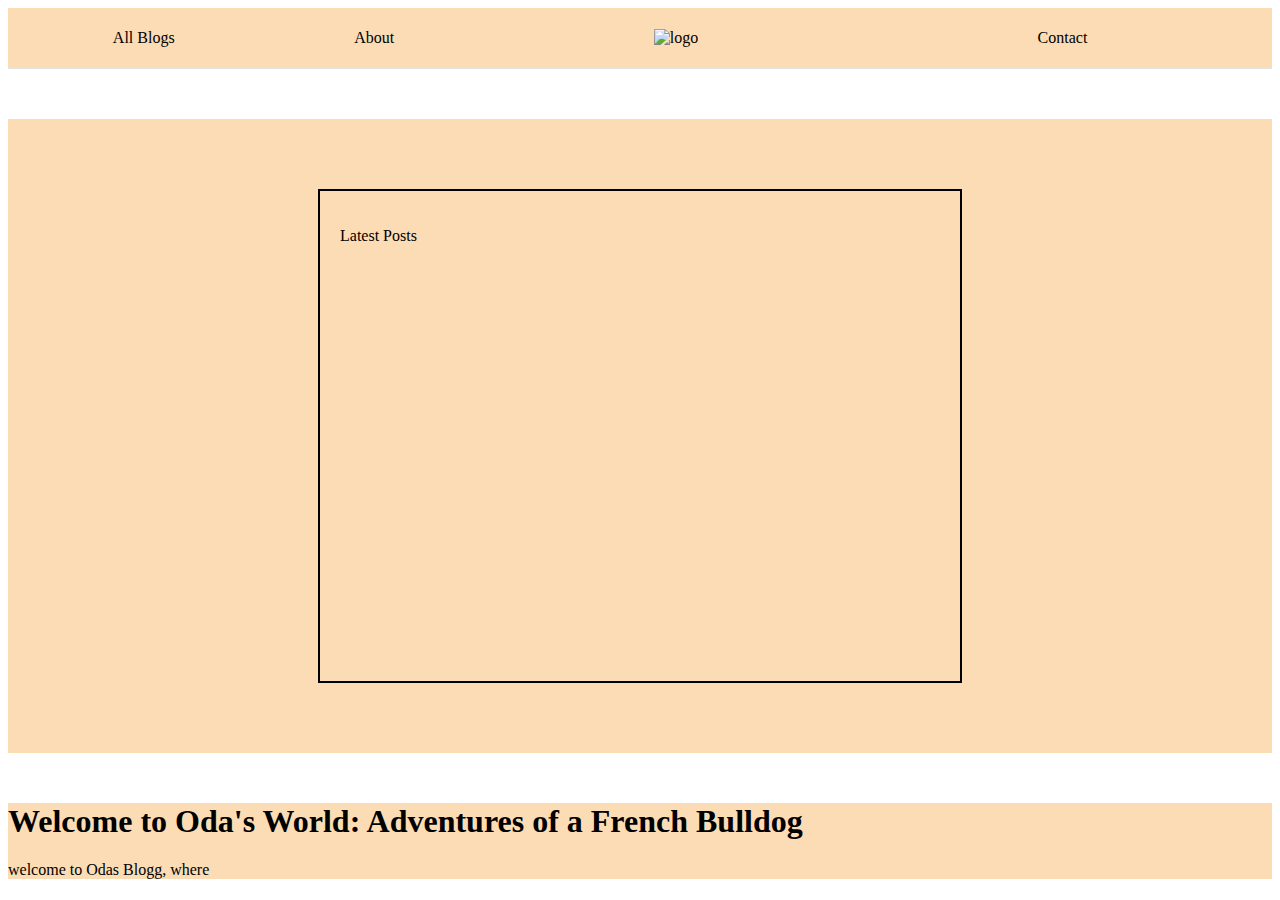
==== index.html @ df975bfa "done with the hompage" ====
<!DOCTYPE html>
<html lang="en">
<head>
    <meta charset="UTF-8">
    <meta name="viewport" content="width=device-width, initial-scale=1.0">
    <title>ODAS Blogg</title>
    <link rel="stylesheet" href="../css/index.css">
    <!-- Hotjar Tracking Code for odas blogg -->
<script>
    (function(h,o,t,j,a,r){
        h.hj=h.hj||function(){(h.hj.q=h.hj.q||[]).push(arguments)};
        h._hjSettings={hjid:3858676,hjsv:6};
        a=o.getElementsByTagName('head')[0];
        r=o.createElement('script');r.async=1;
        r.src=t+h._hjSettings.hjid+j+h._hjSettings.hjsv;
        a.appendChild(r);
    })(window,document,'https://static.hotjar.com/c/hotjar-','.js?sv=');
</script>
</head>
<body class="home-page">
    <header>
        <nav class="primary-header">
            <div class="nav-section left">
                <a href="allblogposts.html">All Blogs</a>
                <a href="about.html">About</a>
            </div>
            <div class="logo">
                <a href="#">
                    <img src="../images/logo.png" alt="logo">
                </a>
            </div>
            <div class="nav-section right">
                <a href="contact.html">Contact</a>
            </div>
        </nav>
    </header>
<div class="border-carousel">
    <div class="carousel">
        <p>Latest Posts</p>
        <div id="postsContainer">
            
        </div>


        <div class="images" id="imageContainer"></div>
    </div>
</div>
<div class="homepage-info">
    <h1>Welcome to Oda's World: Adventures of a French Bulldog</h1>
        <p>welcome to Odas Blogg, where </p>
        <div id="popularPostsContainer">
            
        </div>
        <div class="images" id="popularImageContainer"></div>
    </div>

   <!--  <footer>
        <div class="footer-container">
            <div class="footer-section">
                 contact info here or something (not decided yet) sometime 
            </div>
            <div class="footer-section social-media">
            </div>
        </div>
    </footer> -->

    <script type="module" src="../js/homepage1.js"></script>

</body>
</html>
---- css/index.css ----
/* index.css */
@import url("media.css");
@import url("theme.css");
@import url("ui.css");
@import url("utility.css");
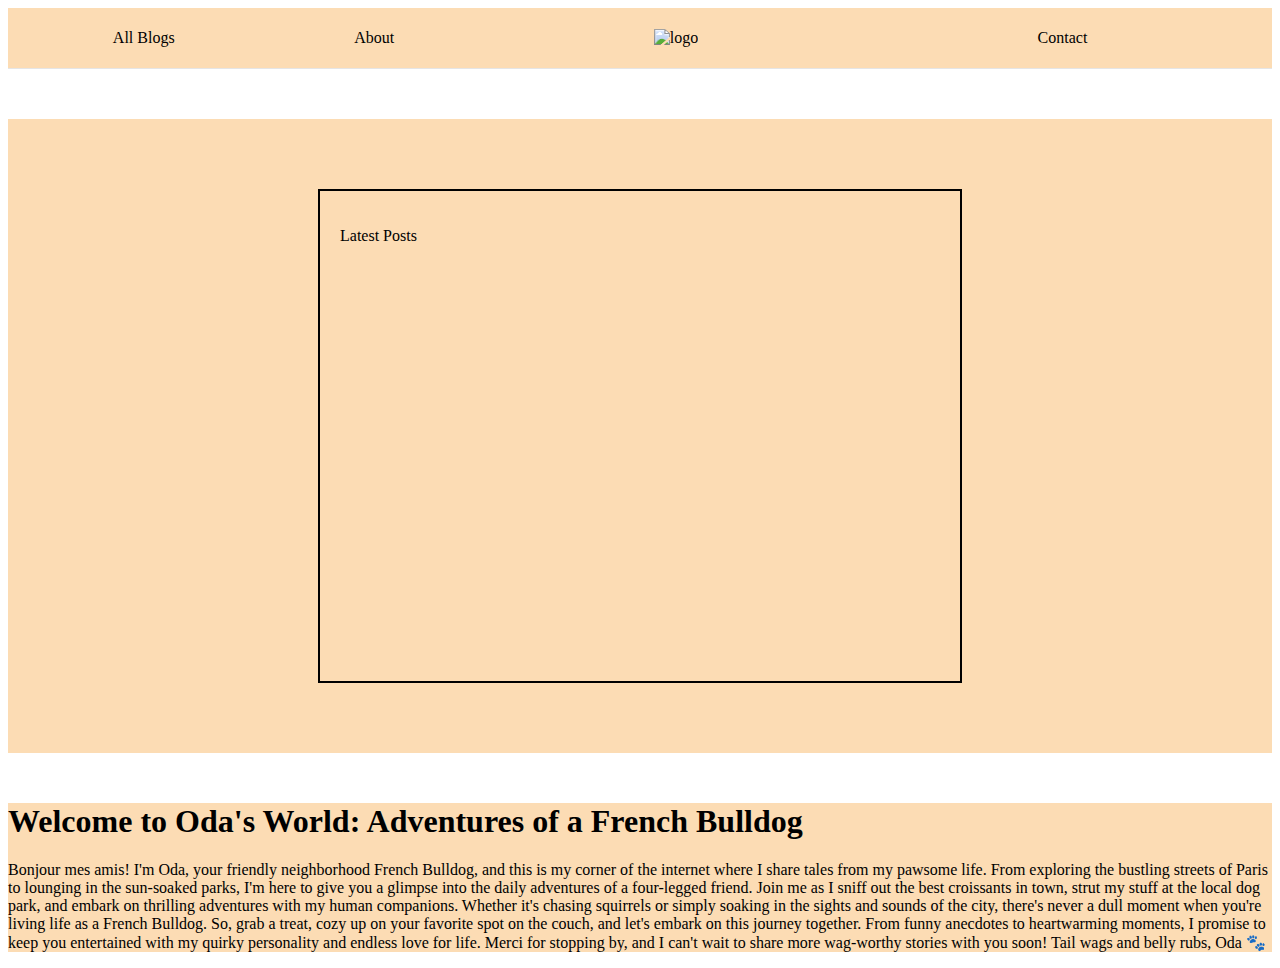
==== commit 4af4ce86: "updatet html/js/css" ====
--- a/index.html
+++ b/index.html
@@ -47,7 +47,16 @@
 </div>
 <div class="homepage-info">
     <h1>Welcome to Oda's World: Adventures of a French Bulldog</h1>
-        <p>welcome to Odas Blogg, where </p>
+        <p>Bonjour mes amis! I'm Oda, your friendly neighborhood French Bulldog, and this is my corner of the internet where I share tales from my pawsome life. From exploring the bustling streets of Paris to lounging in the sun-soaked parks, I'm here to give you a glimpse into the daily adventures of a four-legged friend.
+
+            Join me as I sniff out the best croissants in town, strut my stuff at the local dog park, and embark on thrilling adventures with my human companions. Whether it's chasing squirrels or simply soaking in the sights and sounds of the city, there's never a dull moment when you're living life as a French Bulldog.
+            
+            So, grab a treat, cozy up on your favorite spot on the couch, and let's embark on this journey together. From funny anecdotes to heartwarming moments, I promise to keep you entertained with my quirky personality and endless love for life.
+            
+            Merci for stopping by, and I can't wait to share more wag-worthy stories with you soon!
+            
+            Tail wags and belly rubs,
+            Oda 🐾 </p>
         <div id="popularPostsContainer">
             
         </div>
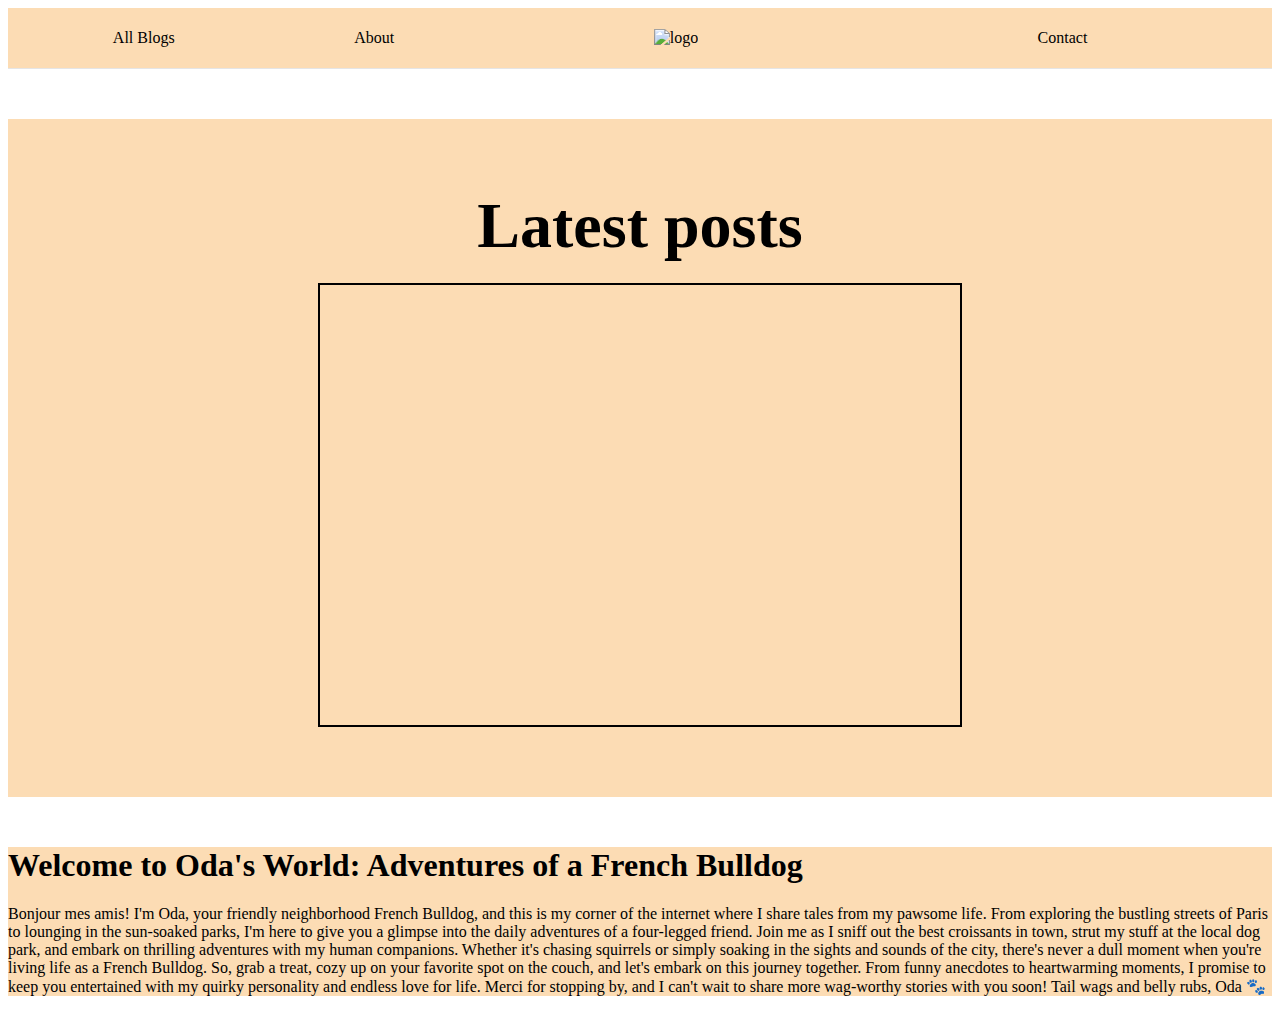
==== commit de88b0b6: "js, css and html" ====
--- a/index.html
+++ b/index.html
@@ -35,8 +35,8 @@
         </nav>
     </header>
 <div class="border-carousel">
+    <h1>Latest posts</h1>
     <div class="carousel">
-        <p>Latest Posts</p>
         <div id="postsContainer">
             
         </div>
@@ -63,16 +63,7 @@
         <div class="images" id="popularImageContainer"></div>
     </div>
 
-   <!--  <footer>
-        <div class="footer-container">
-            <div class="footer-section">
-                 contact info here or something (not decided yet) sometime 
-            </div>
-            <div class="footer-section social-media">
-            </div>
-        </div>
-    </footer> -->
-
+   
     <script type="module" src="../js/homepage1.js"></script>
 
 </body>
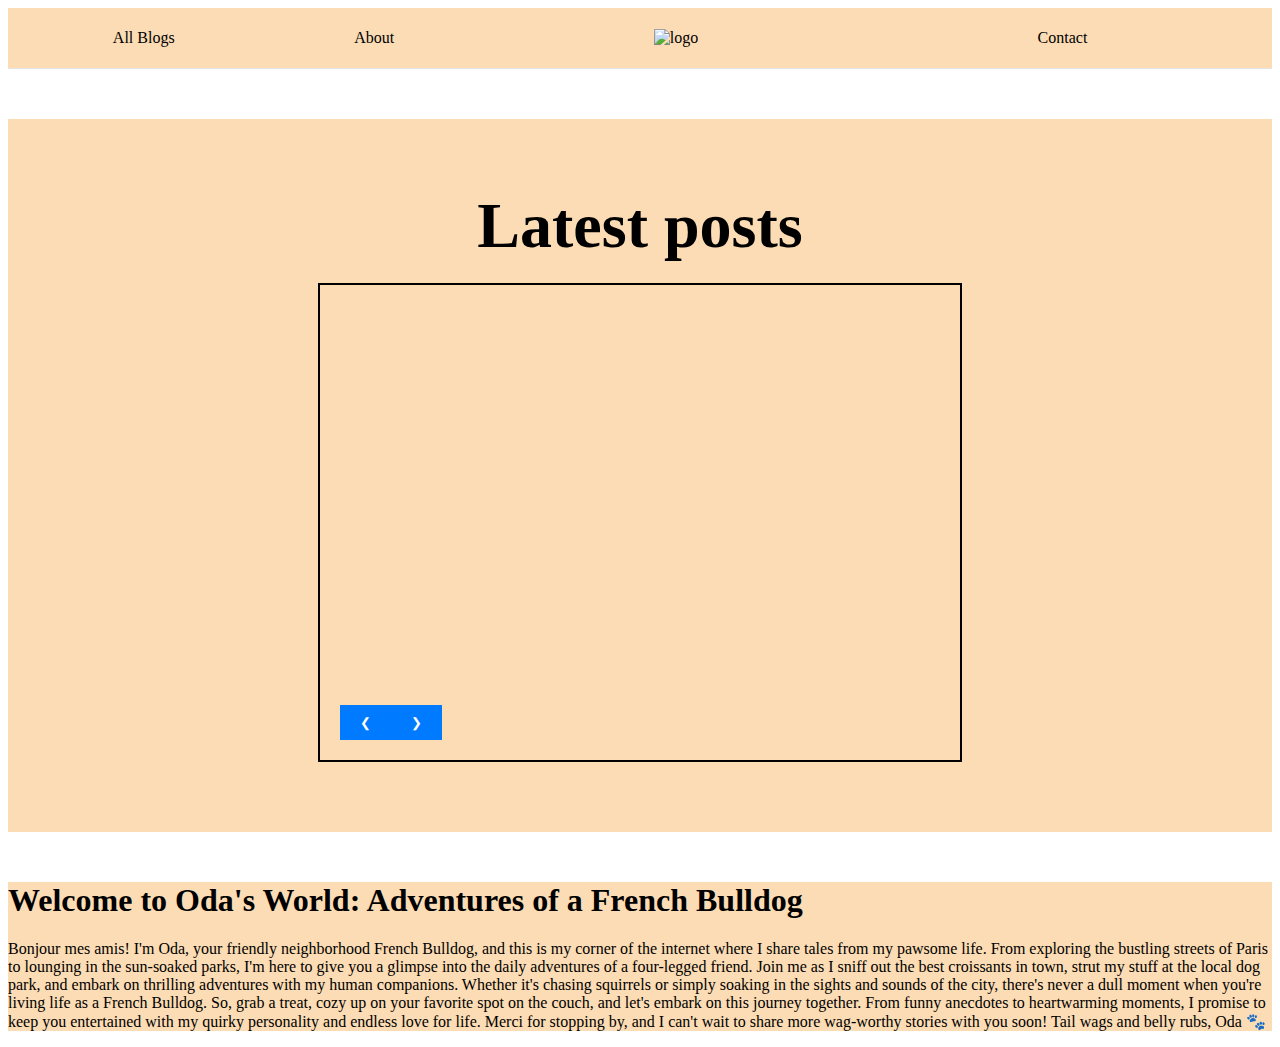
==== commit bd9d37c8: "js/html/css" ====
--- a/index.html
+++ b/index.html
@@ -42,7 +42,10 @@
         </div>
 
 
-        <div class="images" id="imageContainer"></div>
+        <div class="images" id="imageContainer">
+            <div id="navigationContainer"></div>
+        </div>
+        
     </div>
 </div>
 <div class="homepage-info">
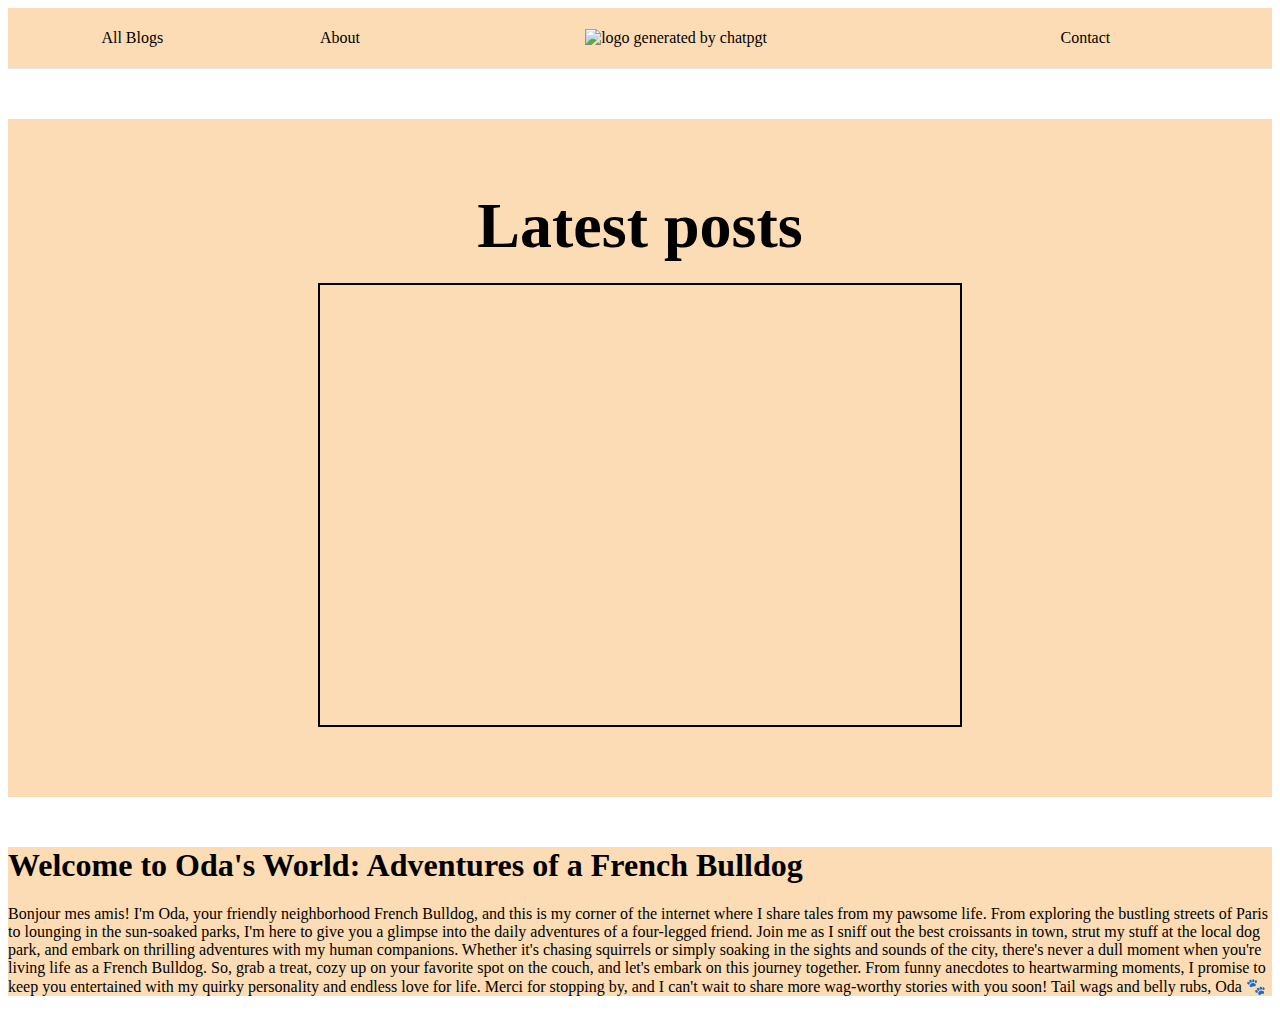
==== commit 4df9d1ea: "wave" ====
--- a/index.html
+++ b/index.html
@@ -26,7 +26,7 @@
             </div>
             <div class="logo">
                 <a href="#">
-                    <img src="../images/logo.png" alt="logo">
+                    <img src="../images/logo.png" alt="logo generated by chatpgt">
                 </a>
             </div>
             <div class="nav-section right">
@@ -34,20 +34,15 @@
             </div>
         </nav>
     </header>
-<div class="border-carousel">
-    <h1>Latest posts</h1>
-    <div class="carousel">
-        <div id="postsContainer">
-            
-        </div>
-
-
-        <div class="images" id="imageContainer">
+    <div class="border-carousel">
+        <h1>Latest posts</h1>
+        <div class="carousel">
+            <div id="postsContainer"></div>
             <div id="navigationContainer"></div>
         </div>
-        
     </div>
-</div>
+    <div id="loader" class="loader-container">Loading...</div>
+
 <div class="homepage-info">
     <h1>Welcome to Oda's World: Adventures of a French Bulldog</h1>
         <p>Bonjour mes amis! I'm Oda, your friendly neighborhood French Bulldog, and this is my corner of the internet where I share tales from my pawsome life. From exploring the bustling streets of Paris to lounging in the sun-soaked parks, I'm here to give you a glimpse into the daily adventures of a four-legged friend.
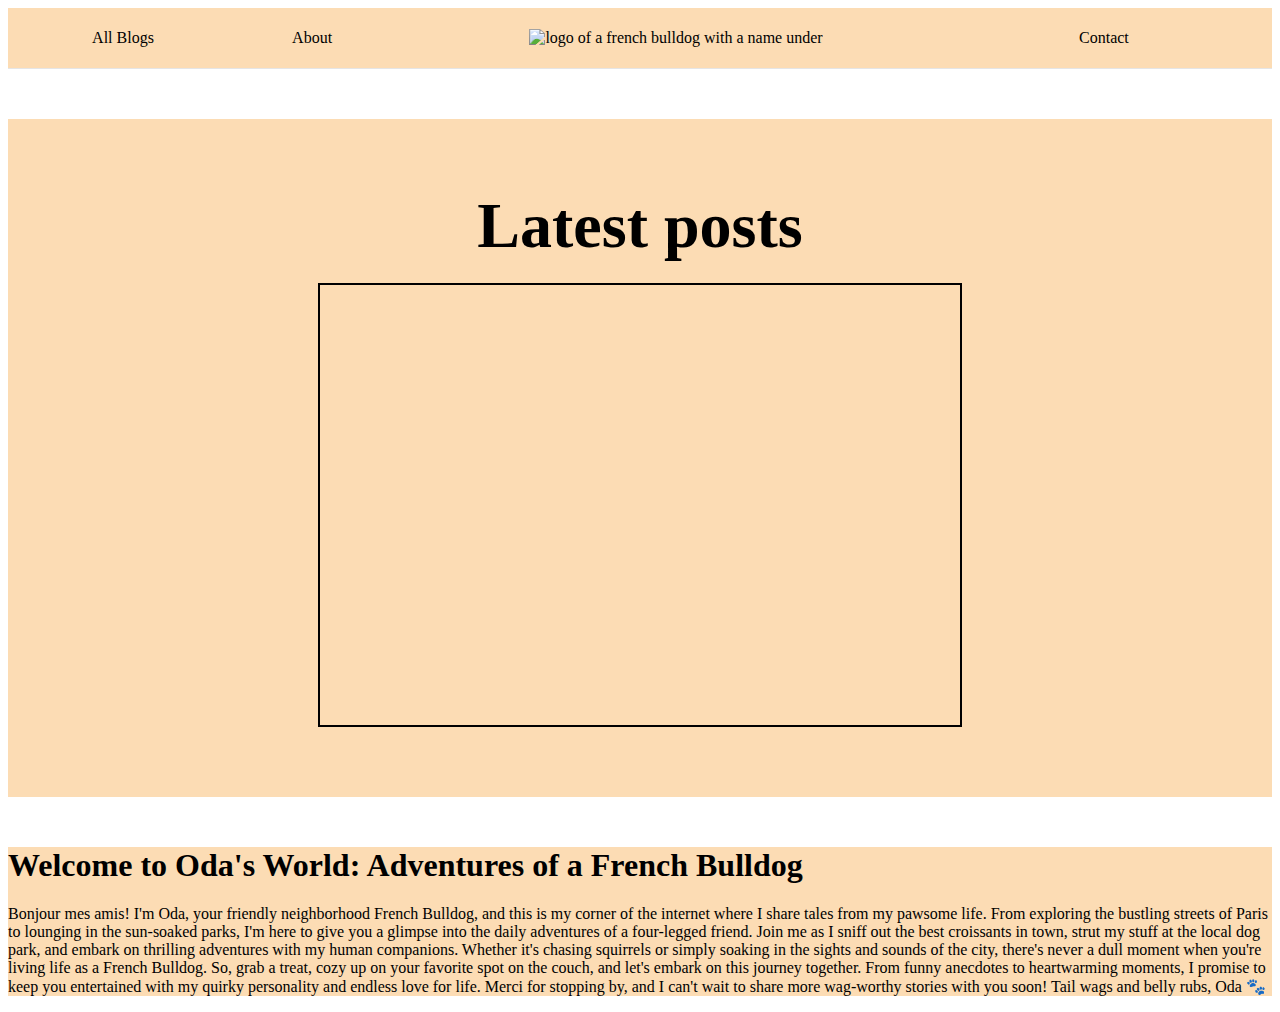
==== commit f4c47e9a: "html, css js" ====
--- a/index.html
+++ b/index.html
@@ -26,7 +26,7 @@
             </div>
             <div class="logo">
                 <a href="#">
-                    <img src="../images/logo.png" alt="logo generated by chatpgt">
+                    <img src="../images/logo.png" alt="logo of a french bulldog with a name under">
                 </a>
             </div>
             <div class="nav-section right">
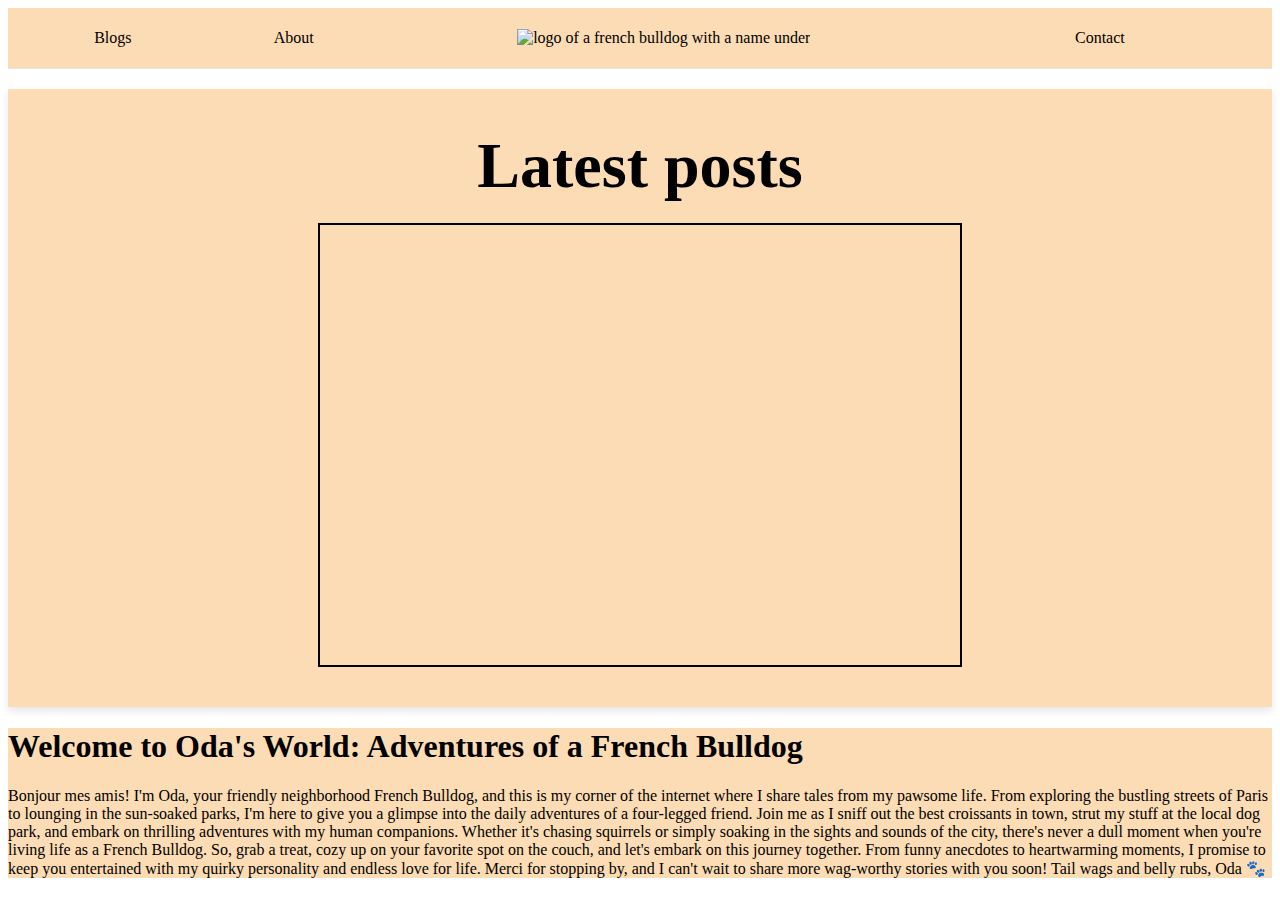
==== commit 9849c925: "updated header to suit the brief better" ====
--- a/index.html
+++ b/index.html
@@ -21,7 +21,7 @@
     <header>
         <nav class="primary-header">
             <div class="nav-section left">
-                <a href="allblogposts.html">All Blogs</a>
+                <a href="allblogposts.html">Blogs</a>
                 <a href="about.html">About</a>
             </div>
             <div class="logo">
